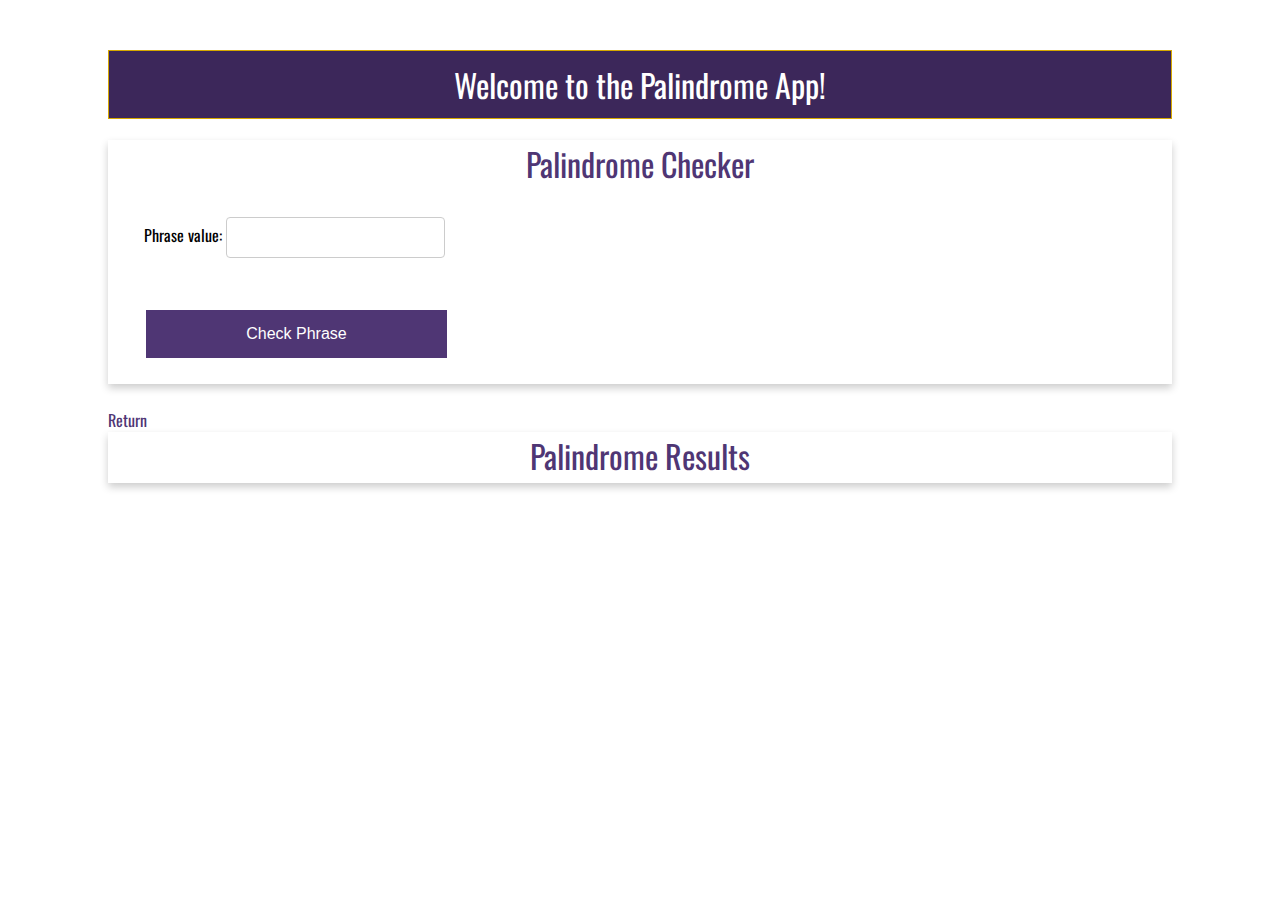
==== week-2/Hoitenga-palindrome.html @ 688a1ab8 "initial code" ====
<!-- 
======================================
; Title: Assignment 2.2 Palindrome App
; Author: Professor Itskovich
; Date: March 21st, 2023
; Modified By: Jennifer Hoitenga
; Description: Experimenting with JavaScript by creating an application called Palindrome App.
; Sources Used: 
; Web 330 HTML, CSS, and JavaScript Requirements
; Everything you need to know about dates in JavaScript: https://css-tricks.com/everything-you-need-to-know-about-date-in-javascript/
; W3Schools JavaScript Date Objects: https://www.w3schools.com/js/js_dates.asp
;=====================================
-->

<!DOCTYPE html>
<html lang="en">

<head>
    <meta charset="UTF-8">
    <meta http-equiv="X-UA-Compatible" content="IE=edge">
    <meta name="viewport" content="width=device-width, initial-scale=1.0">

    <!--Stylesheets-->
    <link rel="stylesheet" type="text/css" href="../theme.css">
    <link rel="stylesheet" type="text/css" href="../site.css">

    <!--Calling the Theme JavaScript file-->
    <script type="application/javascript" src="../theme.js"></script>
    
    <!--Google Fonts-->
    <link rel="preconnect" href="https://fonts.googleapis.com"><link rel="preconnect" href="https://fonts.gstatic.com" crossorigin><link href="https://fonts.googleapis.com/css2?family=Oswald:wght@300;400;500;700&display=swap" rel="stylesheet">
    
    <title>WEB 330 – Enterprise JavaScript II</title>
</head>

<body class="light-theme">
    <div id="container">
        <h1 class="app-header">Welcome to the Palindrome App!</h1>

        <div id="assign-content">
            <div class="card">
                <div class="card-title">Palindrome Checker</div>
                <div class="card-content">
                    <div class="form">
                        <div class="form-field">
                            <label for="txtPhrase">Phrase value:</label>
                            <input type="text" id="txtPhrase" name="txtPhrase" class="input">
                        </div>
                        <div class="form-field">
                        <button type="submit" class="btn btn-primary full-width btnCheckPhrase" id="btnCheckPhrase">Check Phrase</button>
                        </div>
                    </div>
                </div>
            </div>
            <div>
                <br>
                <!--Anchor-->
                <a href="../index.html" class="return-home">Return</a>
            </div>
        </div>
        
        <div id="access-content">
            <div class="card">
                <div class="card-title">Palindrome Results</div>
                <div class="card-content" id="assign-results"></div>
                <div id="assign-results-header" class="assign-results-text"></div>
            </div>
        </div>
    </div>    
        
        <!--JavaScript-->
        <script>
        
        // Set the theme
        setSelectedTheme();
        
        // This function will get the locale date string in en-US format
            function getTodaysDate(){
                return new Date().toLocaleDateString("en-US");
            }

    
            // This function will get the length of a string
            function getLength(string){
                let stringLength = string.length;
                return stringLength;
            }
            
            // This function split a string into an array and reverse it
            function reverse(string){
                let splitString = string.split("");
                let reverseString = splitString.reverse();
                let combine = reverseString.join("");
                return combine.toLowerCase();
            }
    
            // Function checks if the string is matches it's reversed-self and displays the result
            function isPalindrome(string)
            {
                let result = '';
                if (string === reverse(string)) {
                    result = string + " <u><b>is</b></u> " + "a palindrome!";
                } else {
                    result = string + " <u><b>is not</b></u> " + "a palindrome!";
                }
                document.getElementById("assign-results-header").innerHTML = result;
            }

            // On click, show results
            document.getElementById("btnCheckPhrase").onclick = function()       
            {
            // Creating phrase variable to use in results string
            let txtPhrase = document.getElementById("txtPhrase").value.toLowerCase();
            
            // Creating today variable to use in results string
            let today = getTodaysDate();

            // Creating len variable to use in results string
            let len = getLength(txtPhrase);

            // Creating reversed phrase variable to use in results string
            let reversedPhrase = reverse(txtPhrase);

            // Results string
            let header =  "Date: " + today + "<br>" + "Original Phrase: " + txtPhrase + "<br>" + "Reversed Phrase: " + reversedPhrase + "<br>" + "Length: " + len;

            // Display results string in assign-results div
            document.getElementById("assign-results").innerHTML = header;
            //console.log(header);

            // Displays Palindrome results
            isPalindrome(txtPhrase);
            }
    
    
        </script>

    </body>
</html>
---- theme.css ----
.card {
    box-shadow: 0 4px 8px 0 rgba(0, 0, 0, 0.2);
    transition: 0.3s;
    background-color: var(--card-background-color);
}

.card-title {
    text-align: center;
    font-size: 2em;
    color: var(--card-title-color);
    font-weight: 400;
}

.card-content {
    padding: 2px 16px;
}

.card:hover {
    box-shadow: 0 8px 16px 0 rgba(0, 0, 0, 0.2);
}

.btn {
    border: none;
    text-align: center;
    text-decoration: none;
    display: inline-block;
    font-size: 16px;
    margin: 4px 2px;
    cursor: pointer;
    padding: 15px 32px;
    color: black;
}

.btn-primary  {
    background-color: var(--btn-background-color);
    color: white;
}

.btn-primary:hover {
    background-color: var(--btn-hover-background-color);
    color: #4F3674;
}

i {
    margin-right: 110px;
}

.input {
    padding: 12px 20px;
    margin: 8px 0;
    display: inline-block;
    border: 1px solid var(--input-border-color);
    border-radius: 4px;
    box-sizing: border-box;
}

.drop-down-menu {
    padding: 12px 20px;
    margin: 8px 0;
    display: inline-block;
    border: 1px solid var(--input-border-color);
    border-radius: 4px;
    box-sizing: border-box;
}

body {
    font-family: 'Oswald', Verdana, Arial, sans-serif;
    color: var(--text-color);
    background: var(--background-color);
}

h1 {
    color: var(--heading-color);
    background: var(--h1-background-color);
    border: solid 1px;
    border-color: var(--h1-border-color);
    padding: 10px;
}

h2, h3 , h4 {
    color: var(--heading-color);
    background: var(--heading-background-color);
    border: solid 1px;
    border-color: var(--heading-border-color);
    padding: 10px;
}

a {
    color: var(--anchor-color);
    text-decoration: none;
}

a:hover {
    background-color: var(--anchor-hover-background-color);
    color: var(--anchor-hover-color);
}

body.light-theme {
    --text-color: #000;
    --background-color: #fff;
    --anchor-color: #4F3674;
    --h1-background-color: #3c275a;
    --h1-border-color: #d6a800;
    --heading-background-color: #3c275a;
    --heading-color: #fff;
    --heading-border-color: #d6a800;
    --anchor-hover-color: #4f3674;
    --anchor-hover-background-color: #d6a800;
    --card-background-color: #fff;
    --card-title-color: #4f3674;
    --btn-background-color: #4f3674;
    --btn-color: #fff;
    --btn-hover-background-color: #d6a800;
    --btn-hover-color: #4f3674;
    --input-border-color: #ccc;
    --table-header-background-color:#4f3674;
    --table-header-color: #fff;
    --table-border-color: #ddd;
    --table-hover-background-color: #d6a800;
    --table-hover-color: #4f3674;
}

body.dark-theme {
    --text-color: #fafafa;
    --background-color: #303030;
    --anchor-color: #fff;
    --h1-background-color: #9c27b0;
    --h1-border-color: #9c27b0;
    --heading-background-color: #424242;
    --heading-color: #fff;
    --heading-border-color: #424242;
    --anchor-hover-color: #d176e1;
    --anchor-hover-background-color: #303030;
    --card-background-color: #424242;
    --card-title-color: #d176e1;
    --btn-background-color: #d176e1;
    --btn-color: #fff;
    --btn-hover-background-color: #7d4787;
    --btn-hover-color: #fff;
    --input-border-color: #303030;
    --table-header-background-color:#D176E1;
    --table-header-color: #fff;
    --table-border-color: #303030;
    --table-hover-background-color: #7d4787;
    --table-hover-color: #fff;
}
---- site.css ----
.app-header {
    text-align: center;
    font-weight: 400;
}

.return-home {
    color: #4F3674;
    text-decoration: none;
}

.return-home:hover {
    background-color: #D6A800;
    color: #4F3674;
}

.return-home:visited {
    color: #3C275A;
}

.form {
    display: inline-grid;
    grid-template-columns: auto;
}

.form-field {
    padding: 20px;
}

.full-width {
    width: 100%;
}

#container {
    margin-top: 50px;
    margin-left: 100px;
    margin-right: 100px;
}

#icon-mode:hover {
    cursor: pointer;
}

#icon-text {
    padding-left: 10px;
    font-family: 'Oswald', Verdana, Arial, sans-serif;
}

.pull-right {
    float: right;
}

.assign-container {
    padding: 10px;
}

.assign-content {
    width: 600px;
    margin: 3% auto 0;
}

.assign-results-text {
    text-align: center;
    font-size: 28px;
}
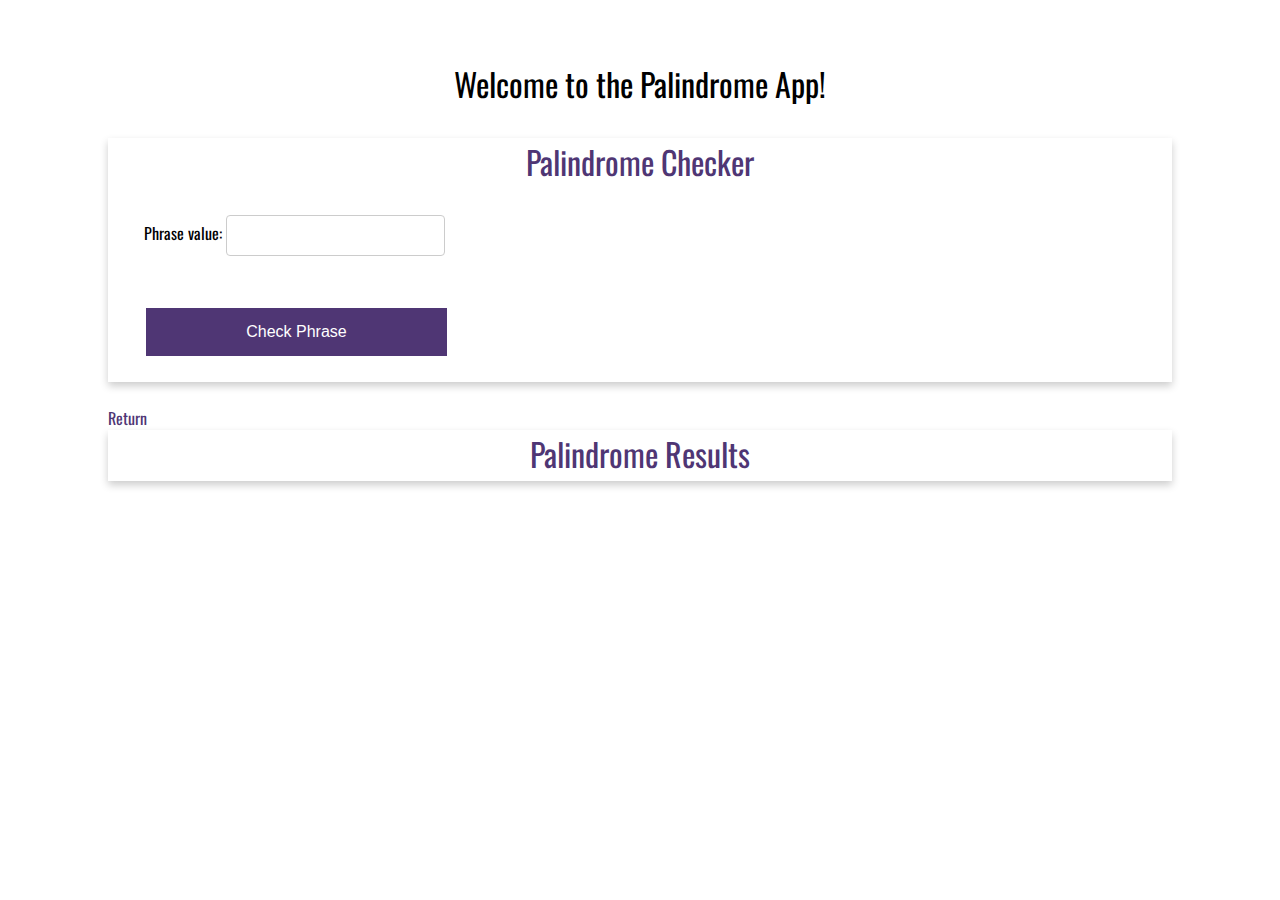
==== commit df0f9245: "code cleanup" ====
--- a/week-2/Hoitenga-palindrome.html
+++ b/week-2/Hoitenga-palindrome.html
@@ -35,7 +35,7 @@
 
 <body class="light-theme">
     <div id="container">
-        <h1 class="app-header">Welcome to the Palindrome App!</h1>
+        <h1 class="app-header" style="background-color: white; color: black; font-weight: 400px; border: none;">Welcome to the Palindrome App!</h1>
 
         <div id="assign-content">
             <div class="card">
